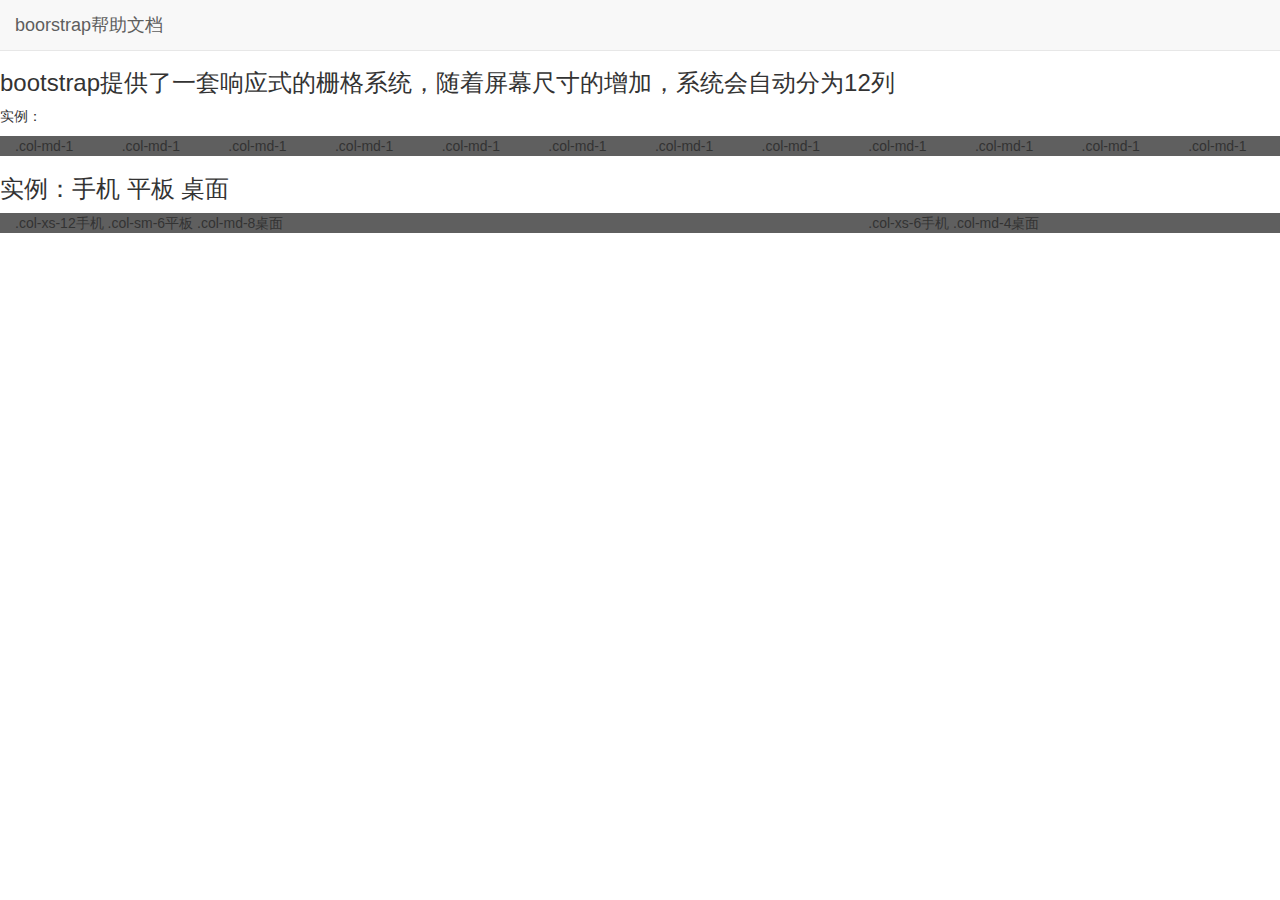
==== Rasterize.html @ aa040f3a "栅格化帮助文件" ====
<!DOCTYPE html>
<html>

	<head>
		<meta charset="UTF-8">
		<meta name="viewport" content="white=deice-width, initial-scale=1, maximum-scale=1, user-scalable=no" />
		<title>栅格化</title>
		<link rel="stylesheet" type="text/css" href="css/bootstrap.css" />
		<link rel="stylesheet" type="text/css" href="css/body.css" />
		<style type="text/css">
			.background-color {
				background-color: #5f5f5f;
			}
		</style>

	</head>

	<body>
		<nav class="navbar navbar-default navbar-fixed-top">
			<div class="navbar-header">
				<a class="navbar-brand" href="index.html">
					boorstrap帮助文档
				</a>
			</div>
		</nav>

		<h3>bootstrap提供了一套响应式的栅格系统，随着屏幕尺寸的增加，系统会自动分为12列</h3>
		<p>实例：</p>
		<div class="container-fluid ">
			<div class="row">
				<div class="col-md-1 background-color">.col-md-1</div>
				<div class="col-md-1 background-color">.col-md-1</div>
				<div class="col-md-1 background-color">.col-md-1</div>
				<div class="col-md-1 background-color">.col-md-1</div>
				<div class="col-md-1 background-color">.col-md-1</div>
				<div class="col-md-1 background-color">.col-md-1</div>
				<div class="col-md-1 background-color">.col-md-1</div>
				<div class="col-md-1 background-color">.col-md-1</div>
				<div class="col-md-1 background-color">.col-md-1</div>
				<div class="col-md-1 background-color">.col-md-1</div>
				<div class="col-md-1 background-color">.col-md-1</div>
				<div class="col-md-1 background-color">.col-md-1</div>
			</div>
		</div>
		<h3>实例：手机 平板 桌面</h3>
		<div class="container-fluid ">
			<div class="row">
				<div class="col-xs-12 col-sm-6 col-md-8 background-color">.col-xs-12手机 .col-sm-6平板 .col-md-8桌面</div>
				<div class="col-xs-6 col-md-4 background-color">.col-xs-6手机 .col-md-4桌面</div>
			</div>
		</div>
	</body>

</html>
---- css/body.css ----
body {
	padding-top: 50px;
}

.grid {
	margin: 30px 0 0 0;
}
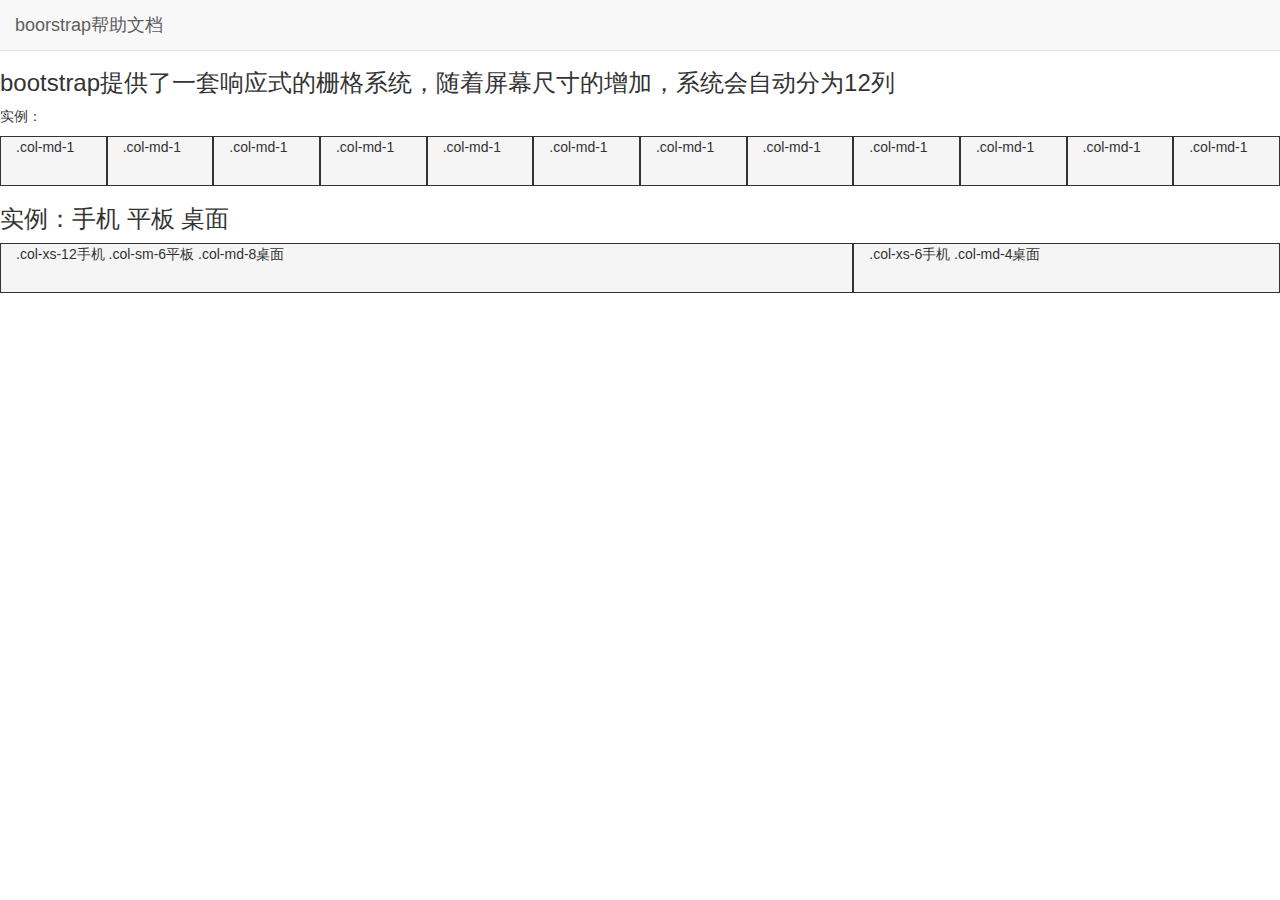
==== commit 8eee06c2: "ok" ====
--- a/Rasterize.html
+++ b/Rasterize.html
@@ -9,8 +9,11 @@
 		<link rel="stylesheet" type="text/css" href="css/body.css" />
 		<style type="text/css">
 			.background-color {
-				background-color: #5f5f5f;
+				background-color: #f5f5f5;
+				height: 50px;
+				border: solid 1px;
 			}
+			.
 		</style>
 
 	</head>
--- a/css/body.css
+++ b/css/body.css
@@ -3,5 +3,5 @@
 }
 
 .grid {
-	margin: 30px 0 0 0;
+	margin: 50px 0 0 0;
 }